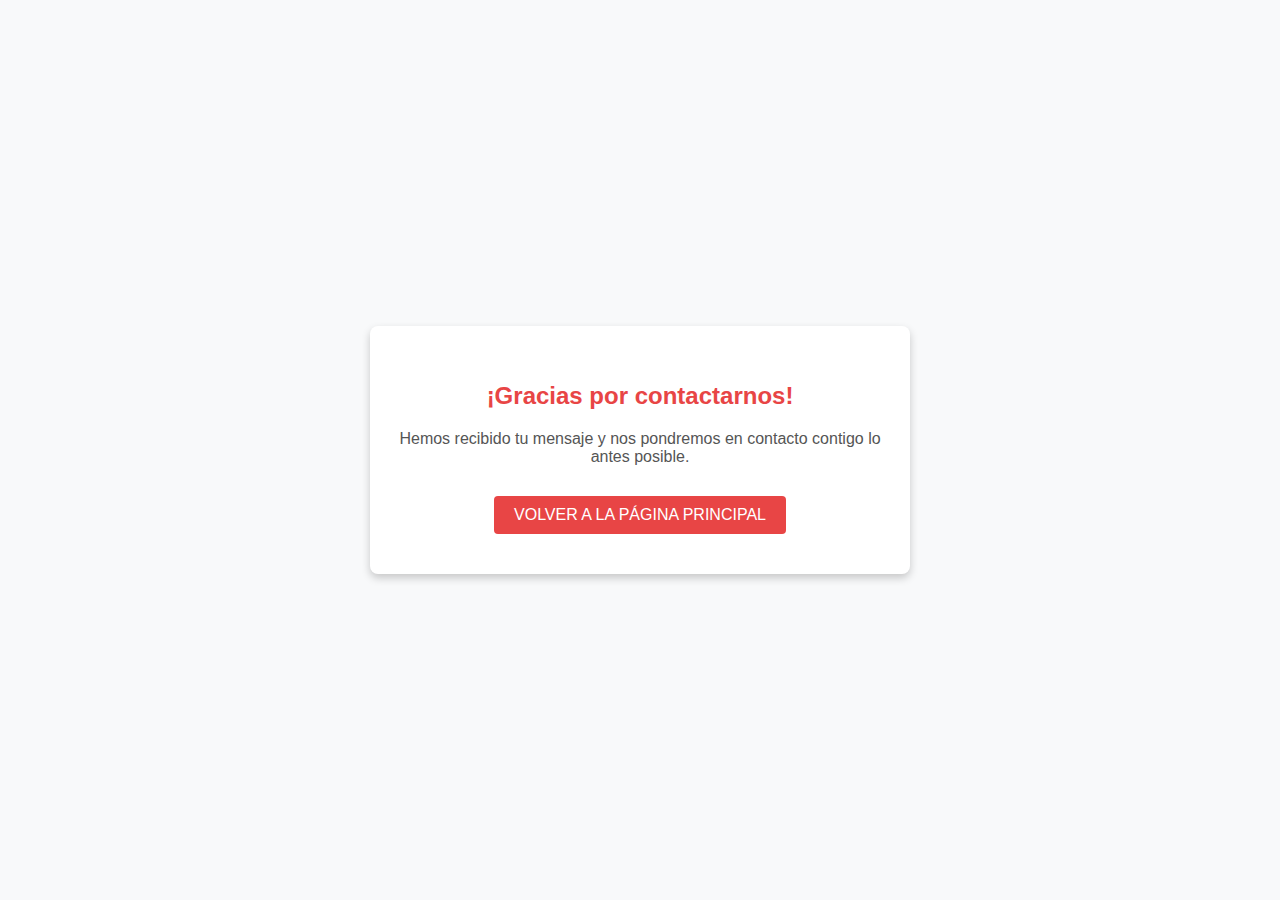
==== thanks.html @ 15368bf6 "update no JS" ====
<!DOCTYPE html>
<html lang="es">
	<head>
		<meta charset="UTF-8" />
		<meta name="viewport" content="width=device-width, initial-scale=1.0" />
		<title>Gracias</title>
		<style>
			body {
				font-family: Arial, sans-serif;
				background-color: #f8f9fa;
				margin: 0;
				padding: 0;
				display: flex;
				justify-content: center;
				align-items: center;
				height: 100vh;
				color: #333;
			}

			.thank-you-container {
				text-align: center;
				background: #fff;
				border-radius: 8px;
				padding: 40px 20px;
				box-shadow: 0 4px 8px rgba(0, 0, 0, 0.2);
				max-width: 500px;
				width: 100%;
			}

			.thank-you-container h1 {
				font-size: 24px;
				color: #e84545;
				margin-bottom: 20px;
			}

			.thank-you-container p {
				font-size: 16px;
				color: #555;
				margin-bottom: 30px;
			}

			.thank-you-container button {
				background-color: #e84545;
				color: #fff;
				border: none;
				padding: 10px 20px;
				font-size: 16px;
				border-radius: 4px;
				cursor: pointer;
				text-transform: uppercase;
				transition: background-color 0.3s ease;
			}

			.thank-you-container button:hover {
				background-color: #c73434;
			}

			.thank-you-container a {
				text-decoration: none;
				color: inherit;
			}
		</style>
	</head>
	<body>
		<div class="thank-you-container">
			<h1>¡Gracias por contactarnos!</h1>
			<p>
				Hemos recibido tu mensaje y nos pondremos en contacto contigo lo antes
				posible.
			</p>
			<button onclick="window.location.href='index.html'">
				Volver a la página principal
			</button>
		</div>
	</body>
</html>
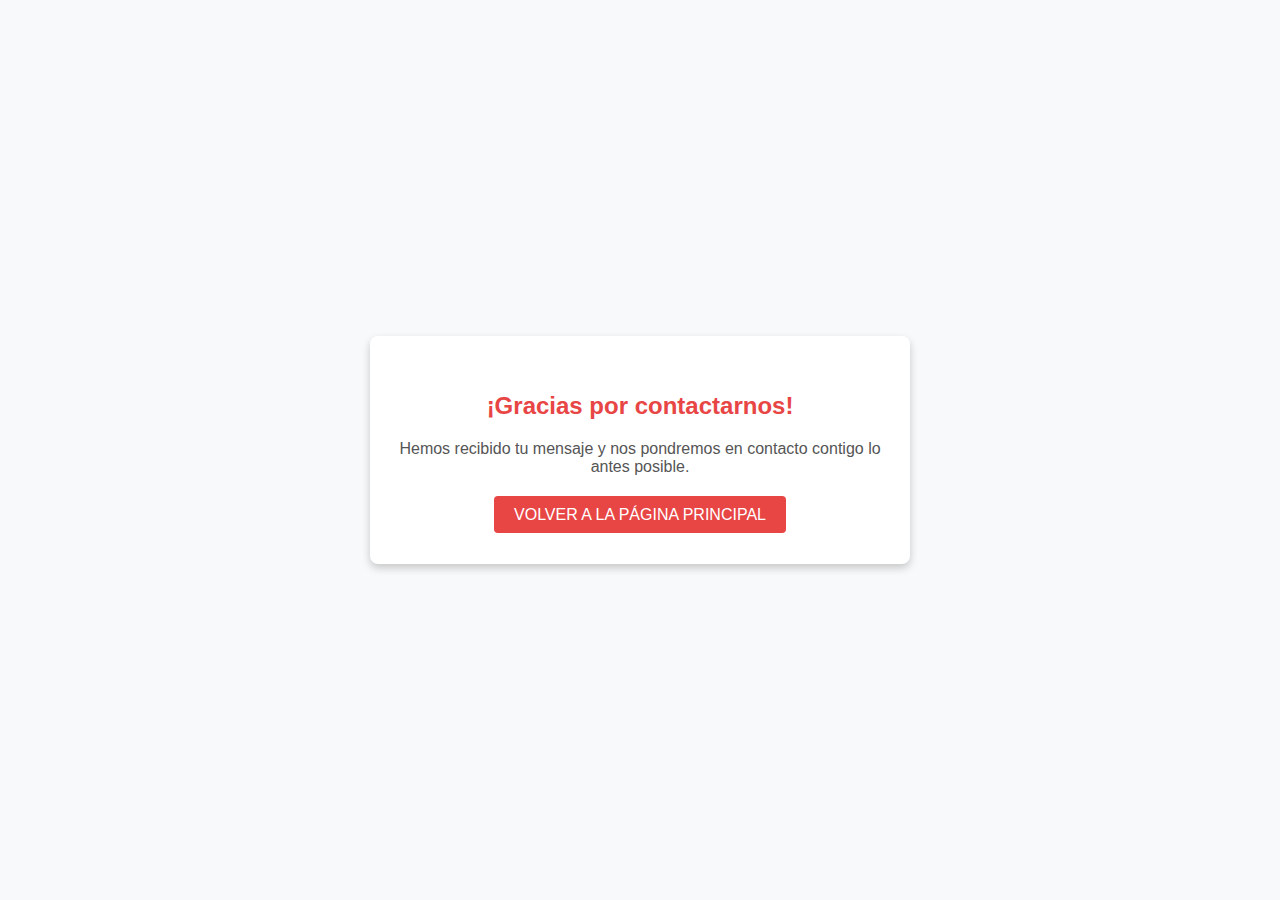
==== commit 34133e19: "update no JS" ====
--- a/thanks.html
+++ b/thanks.html
@@ -39,9 +39,9 @@
 				margin-bottom: 30px;
 			}
 
-			.thank-you-container button {
+			.btn {
 				background-color: #e84545;
-				color: #fff;
+				color: #fff !important;
 				border: none;
 				padding: 10px 20px;
 				font-size: 16px;
@@ -68,9 +68,9 @@
 				Hemos recibido tu mensaje y nos pondremos en contacto contigo lo antes
 				posible.
 			</p>
-			<button onclick="window.location.href='index.html'">
-				Volver a la página principal
-			</button>
+			<a class='btn' href="index.html">		Volver a la página principal</a>
+		
+			</ф>
 		</div>
 	</body>
 </html>
